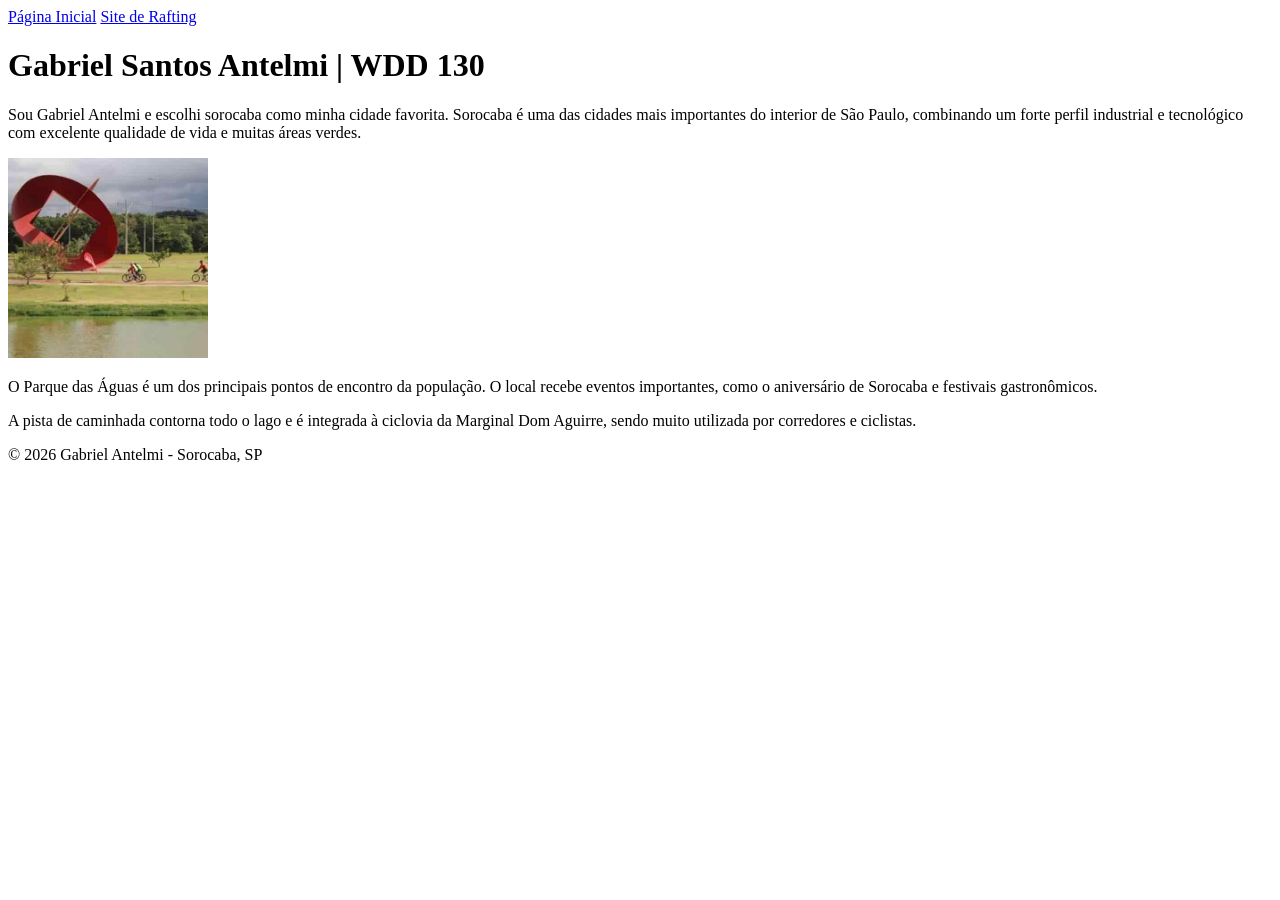
==== index.html @ 87d72952 "index.html" ====
<!DOCTYPE html>
<html lang="pt-br">
<head>

    <meta charset="UTF-8">
    <meta name="viewport" content="width=device-width, initial-scale=1.0">
    <link rel="stylesheet" href="style.css">
    <title> WDD130 | Gabriel Santos Antelmi </title>
</head>

<body>

    <header>
        <nav>
            <a href="#">Página Inicial</a>
            <a href="wwr/">Site de Rafting</a>
        </nav>
    </header>

    <main>
        <h1>Gabriel Santos Antelmi | WDD 130 </h1>

        <p>
            Sou Gabriel Antelmi e escolhi sorocaba como minha cidade favorita.
            Sorocaba é uma das cidades mais importantes do interior de São Paulo, combinando um
            forte perfil industrial e tecnológico com excelente qualidade de vida e muitas áreas
            verdes.
        </p>

        <img src="imagens/perfil.jpg" alt="O Parque das Águas" width="200">



        <p> O Parque das Águas é um dos principais pontos de encontro da população. O local recebe
            eventos importantes, como o aniversário de Sorocaba e festivais gastronômicos.
        </p>

        <p>
            A pista de caminhada contorna todo o lago e é integrada à ciclovia da Marginal Dom
            Aguirre, sendo muito utilizada por corredores e ciclistas.
        </p>
    </main>

    <footer>
        <p>© 2026 Gabriel Antelmi - Sorocaba, SP</p>
    </footer>

</body>

</html>
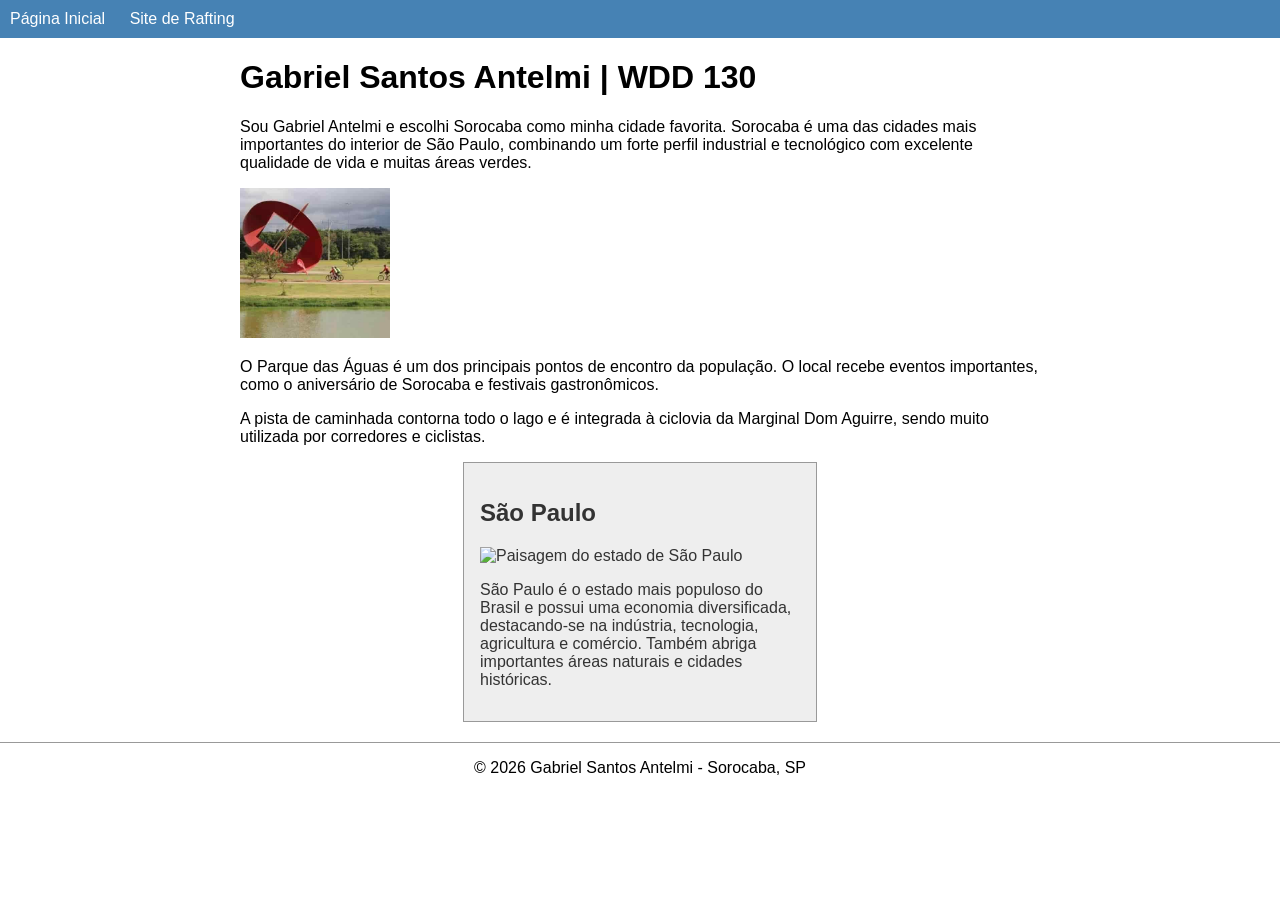
==== commit 5fbec49b: "atividade semana 2" ====
--- a/index.html
+++ b/index.html
@@ -1,11 +1,18 @@
 <!DOCTYPE html>
 <html lang="pt-br">
+
 <head>
-
     <meta charset="UTF-8">
     <meta name="viewport" content="width=device-width, initial-scale=1.0">
+
+    <title>WDD 130 Gabriel Antelmi</title>
+
+    <meta name="description"
+        content="Gabriel Santos Antelmi - WDD 130. Página inicial do curso com informações pessoais e sobre Sorocaba, São Paulo.">
+
+    <meta name="author" content="Gabriel Santos Antelmi">
+
     <link rel="stylesheet" href="style.css">
-    <title> WDD130 | Gabriel Santos Antelmi </title>
 </head>
 
 <body>
@@ -18,31 +25,48 @@
     </header>
 
     <main>
-        <h1>Gabriel Santos Antelmi | WDD 130 </h1>
+
+        <h1>Gabriel Santos Antelmi | WDD 130</h1>
 
         <p>
-            Sou Gabriel Antelmi e escolhi sorocaba como minha cidade favorita.
-            Sorocaba é uma das cidades mais importantes do interior de São Paulo, combinando um
-            forte perfil industrial e tecnológico com excelente qualidade de vida e muitas áreas
-            verdes.
+            Sou Gabriel Antelmi e escolhi Sorocaba como minha cidade favorita.
+            Sorocaba é uma das cidades mais importantes do interior de São Paulo,
+            combinando um forte perfil industrial e tecnológico com excelente
+            qualidade de vida e muitas áreas verdes.
         </p>
 
-        <img src="imagens/perfil.jpg" alt="O Parque das Águas" width="200">
+        <img src="imagens/perfil.jpg" alt="Parque das Águas em Sorocaba" width="200">
 
-
-
-        <p> O Parque das Águas é um dos principais pontos de encontro da população. O local recebe
-            eventos importantes, como o aniversário de Sorocaba e festivais gastronômicos.
+        <p>
+            O Parque das Águas é um dos principais pontos de encontro da população.
+            O local recebe eventos importantes, como o aniversário de Sorocaba e
+            festivais gastronômicos.
         </p>
 
         <p>
-            A pista de caminhada contorna todo o lago e é integrada à ciclovia da Marginal Dom
-            Aguirre, sendo muito utilizada por corredores e ciclistas.
+            A pista de caminhada contorna todo o lago e é integrada à ciclovia da
+            Marginal Dom Aguirre, sendo muito utilizada por corredores e ciclistas.
         </p>
+
     </main>
 
+    <aside>
+
+        <h2>São Paulo</h2>
+
+        <img src="https://img.magnific.com/fotos-premium/ponte-de-cabo-em-uma-paisagem-urbana-em-sao-paulo-brasil_1153727-876.jpg?semt=ais_hybrid&w=740&q=80"
+            alt="Paisagem do estado de São Paulo">
+
+        <p>
+            São Paulo é o estado mais populoso do Brasil e possui uma economia
+            diversificada, destacando-se na indústria, tecnologia, agricultura e
+            comércio. Também abriga importantes áreas naturais e cidades históricas.
+        </p>
+
+    </aside>
+
     <footer>
-        <p>© 2026 Gabriel Antelmi - Sorocaba, SP</p>
+        <p>© 2026 Gabriel Santos Antelmi - Sorocaba, SP</p>
     </footer>
 
 </body>
--- a/style.css
+++ b/style.css
@@ -0,0 +1,49 @@
+body {
+    font-family: Arial, Helvetica, sans-serif;
+    margin: 0;
+}
+
+nav {
+    background-color: steelblue;
+    padding: 10px;
+}
+
+nav a {
+    color: white;
+    text-decoration: none;
+    margin-right: 20px;
+}
+
+main {
+    max-width: 800px;
+    margin: auto;
+}
+
+main img {
+    width: 150px;
+    height: auto;
+}
+
+aside {
+    width: 20rem;
+    margin: 1rem auto;
+    border: 1px solid #999;
+    padding: 1rem;
+    background-color: #eee;
+    color: #333;
+}
+
+aside img {
+    width: 200px;
+    height: auto;
+}
+
+p {
+    padding: 0;
+}
+
+footer {
+    margin-top: 20px;
+    border-top: 1px solid #999;
+    text-align: center;
+}
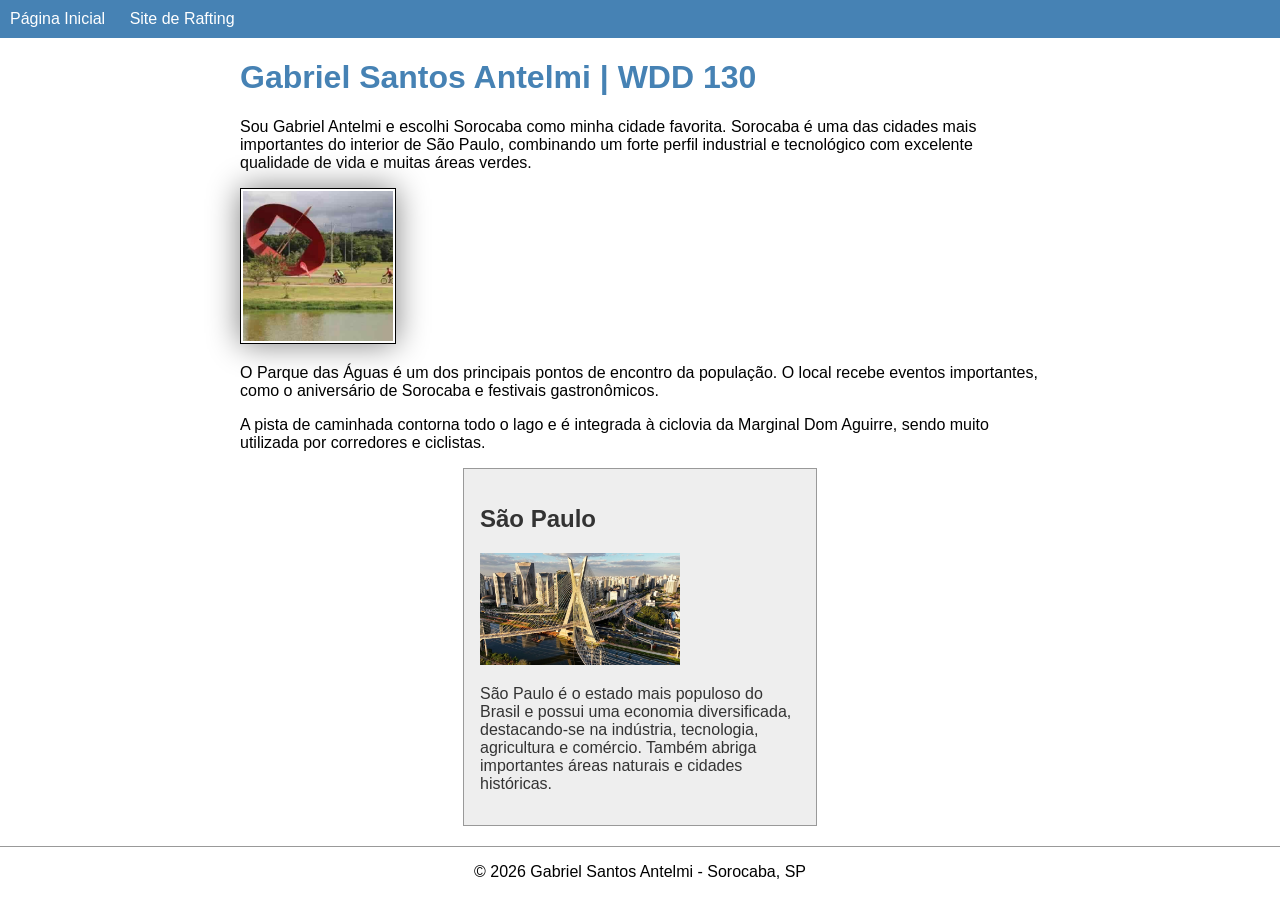
==== commit 8767df03: "atividade semana 2" ====
--- a/index.html
+++ b/index.html
@@ -12,7 +12,7 @@
 
     <meta name="author" content="Gabriel Santos Antelmi">
 
-    <link rel="stylesheet" href="style.css">
+    <link rel="stylesheet" href="estilos/estilos.css">
 </head>
 
 <body>
@@ -54,8 +54,7 @@
 
         <h2>São Paulo</h2>
 
-        <img src="https://img.magnific.com/fotos-premium/ponte-de-cabo-em-uma-paisagem-urbana-em-sao-paulo-brasil_1153727-876.jpg?semt=ais_hybrid&w=740&q=80"
-            alt="Paisagem do estado de São Paulo">
+        <img src="imagens/Sao-paulo.jpg" alt="Paisagem do estado de São Paulo">
 
         <p>
             São Paulo é o estado mais populoso do Brasil e possui uma economia
--- a/estilos/estilos.css
+++ b/estilos/estilos.css
@@ -0,0 +1,56 @@
+body {
+    font-family: Arial, Helvetica, sans-serif;
+    margin: 0;
+}
+
+h1 {
+    color: steelblue;
+}
+
+nav {
+    background-color: steelblue;
+    padding: 10px;
+}
+
+nav a {
+    color: white;
+    text-decoration: none;
+    margin-right: 20px;
+}
+
+main {
+    max-width: 800px;
+    margin: auto;
+}
+
+main img {
+    width: 150px;
+    height: auto;
+    border: 1px solid #000;
+    padding: 2px;
+    box-shadow: 0 0 30px gray;
+}
+
+aside {
+    width: 20rem;
+    margin: 1rem auto;
+    border: 1px solid #999;
+    padding: 1rem;
+    background-color: #eee;
+    color: #333;
+}
+
+aside img {
+    width: 200px;
+    height: auto;
+}
+
+p {
+    padding: 0;
+}
+
+footer {
+    margin-top: 20px;
+    border-top: 1px solid #999;
+    text-align: center;
+}
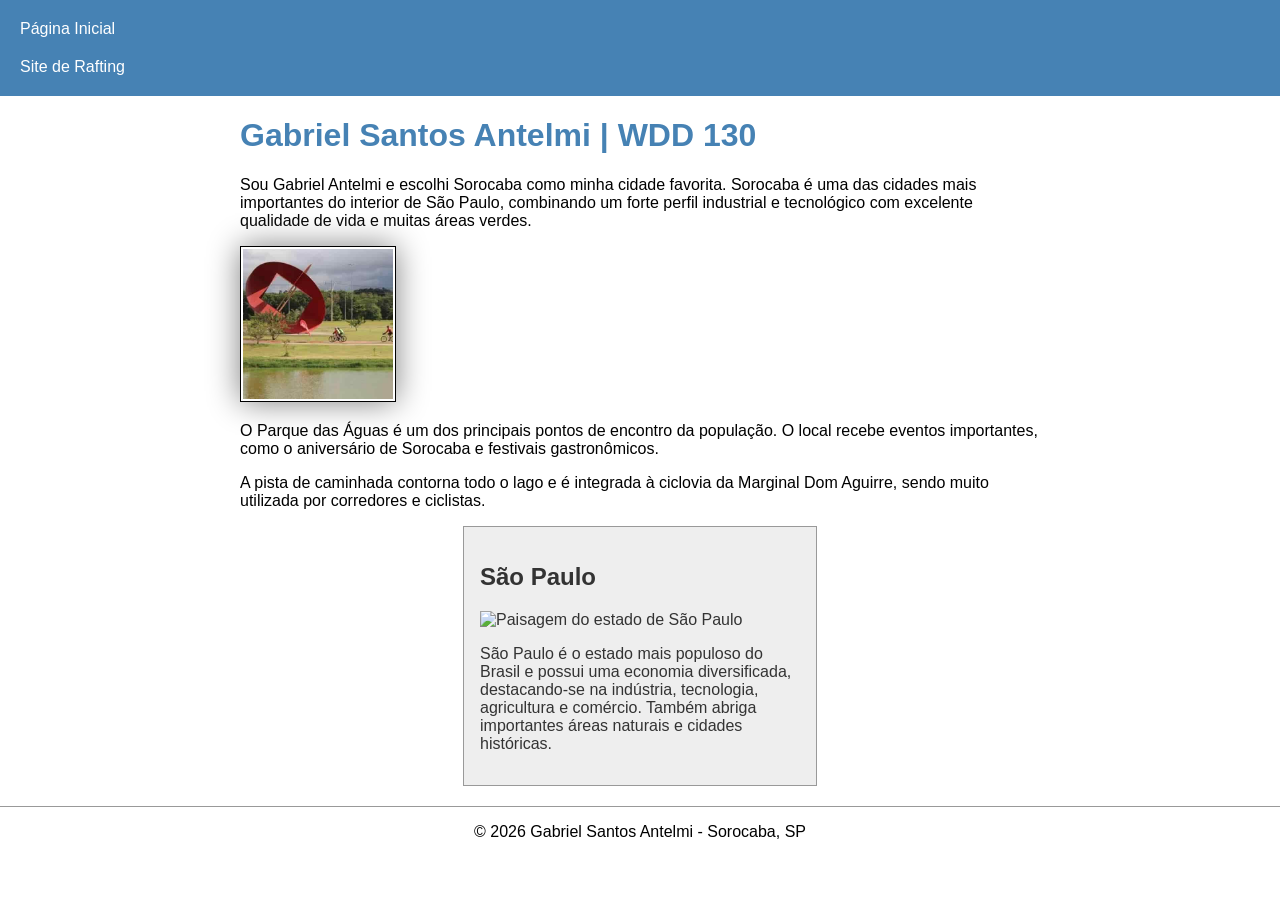
==== commit 7723f82b: "atividade semana 2" ====
--- a/index.html
+++ b/index.html
@@ -54,7 +54,7 @@
 
         <h2>São Paulo</h2>
 
-        <img src="imagens/Sao-paulo.jpg" alt="Paisagem do estado de São Paulo">
+        <img src="imagens/sao-paulo.jpg" alt="Paisagem do estado de São Paulo">
 
         <p>
             São Paulo é o estado mais populoso do Brasil e possui uma economia
--- a/estilos/estilos.css
+++ b/estilos/estilos.css
@@ -15,8 +15,10 @@
 nav a {
     color: white;
     text-decoration: none;
-    margin-right: 20px;
+    padding: 10px;
+    display: block;
 }
+
 
 main {
     max-width: 800px;
